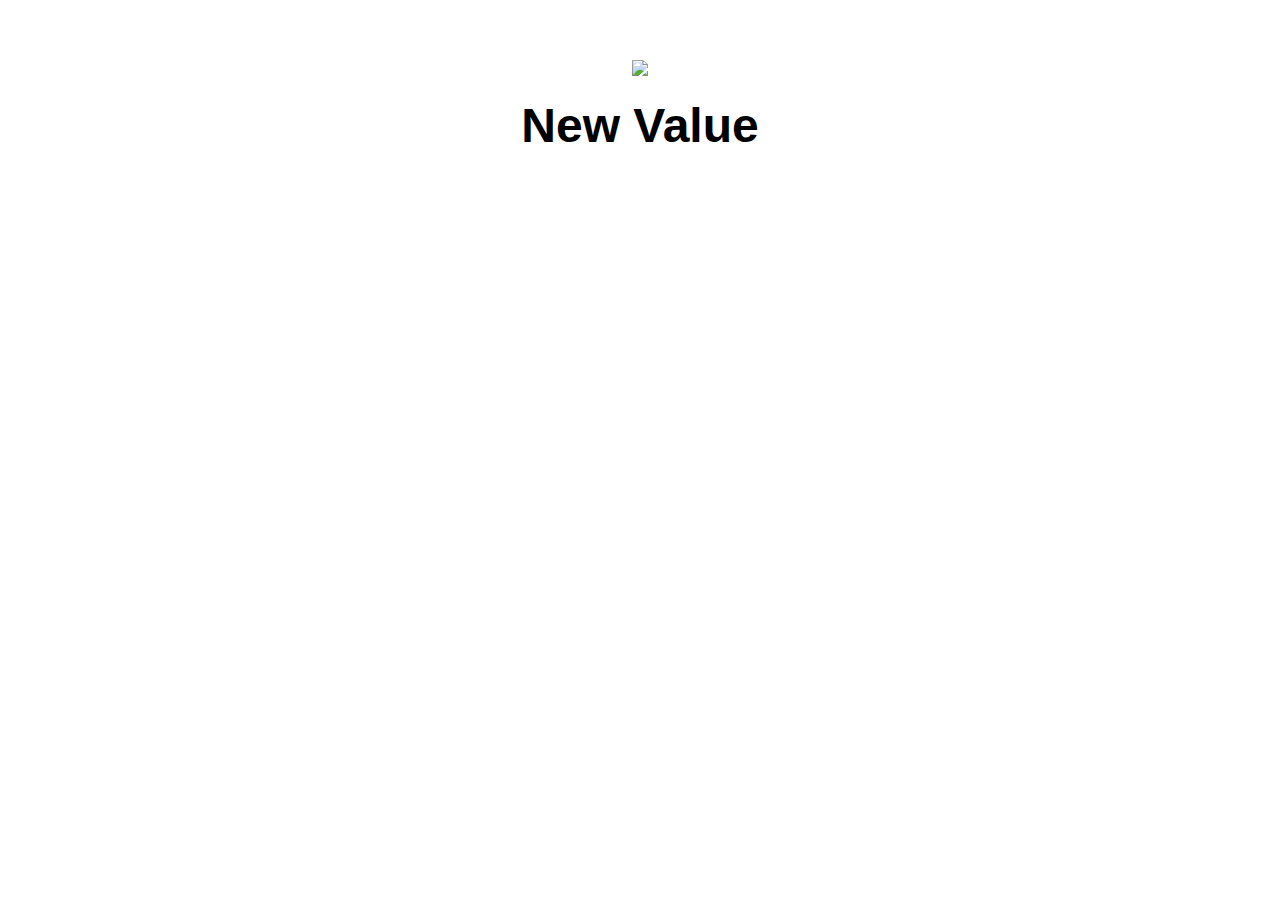
==== ui/index.html @ 8e670d23 "[imad-console] Updates ui/index.html" ====
<!doctype html>
<html>
    <head>
        <link href="/ui/style.css" rel="stylesheet" />
    </head>
    <body>
        <div class="center">
            <img id='madi' src="/ui/madi.png" class="img-medium"/>
        </div>
        <br>
        <div id="main-text" class="center text-big bold">
            Hi! I am swetha,and this is my first webapp.
            <h4>A New Heading</h4>
            I have made some local changes.
        </div>
        <script>
            alert('Hi,Im Javascript');
        </script>
        <script type="text/javascript" src="/ui/main.js">
        </script>
    </body>
</html>
---- ui/style.css ----
body {
    font-family: sans-serif;
    margin-top: 60px;
}

.center {
    text-align: center;
}

.text-big {
    font-size: 300%;
}

.bold {
    font-weight: bold;
}

.img-medium {
    height: 200px;
}
.container{
    max-width: 800px;
    margin: 0 auto;
    color: #844646;
    font-family: sans-serif;
    padding-left: 20px;
    padding-right: 20px;
}
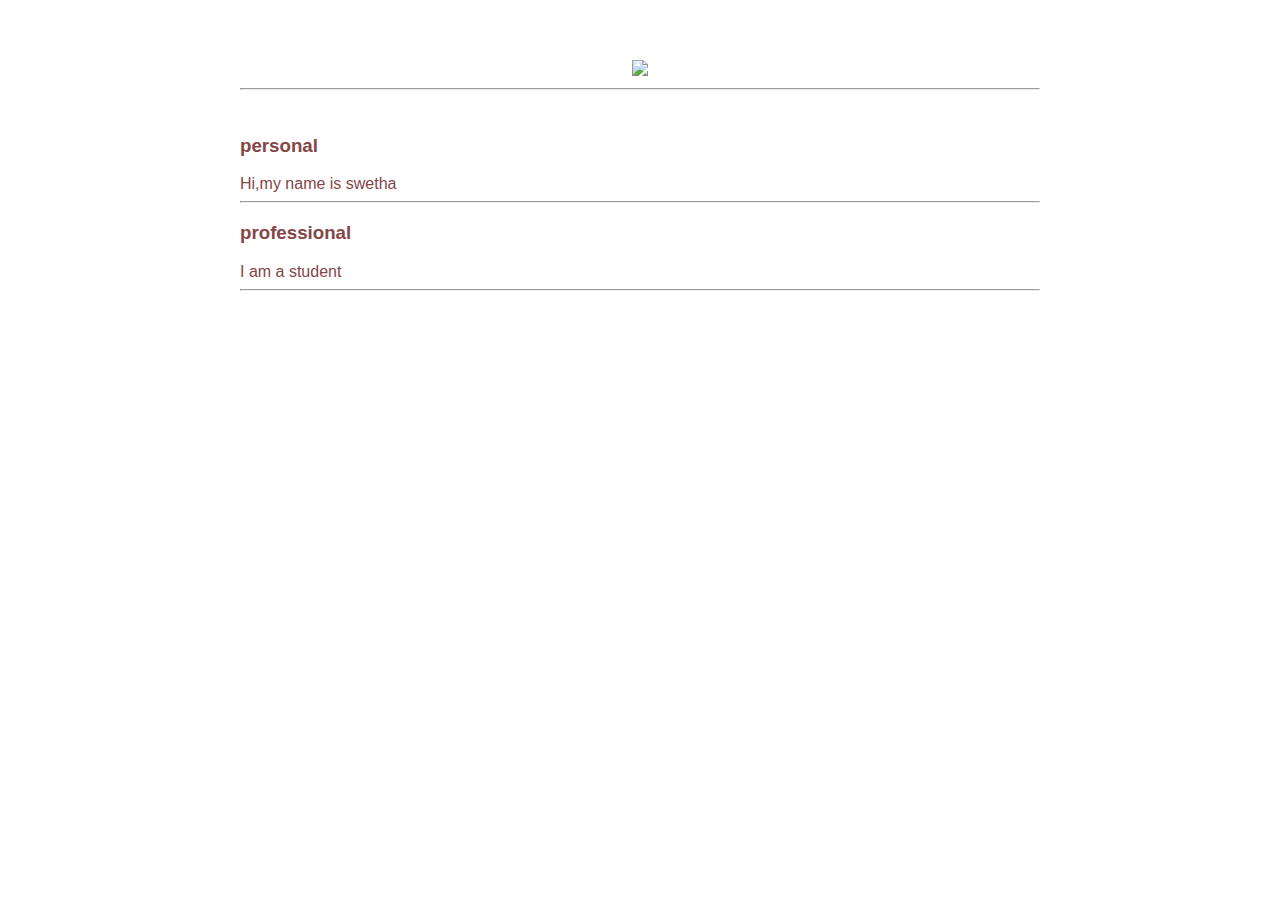
==== commit da0e20bd: "[imad-console] Updates ui/index.html" ====
--- a/ui/index.html
+++ b/ui/index.html
@@ -4,18 +4,26 @@
         <link href="/ui/style.css" rel="stylesheet" />
     </head>
     <body>
+        <div class="container">
         <div class="center">
-            <img id='madi' src="/ui/madi.png" class="img-medium"/>
+            <img id='madi' src="https://plus.google.com/u/0/photos/103695973717800671619/albums/profile/5735991458660891794.jpg" class="img-medium"/>
         </div>
+        <hr/>
+        
         <br>
-        <div id="main-text" class="center text-big bold">
-            Hi! I am swetha,and this is my first webapp.
-            <h4>A New Heading</h4>
-            I have made some local changes.
+        <h3>personal</h3>
+        <div>
+            Hi,my name is swetha
         </div>
-        <script>
-            alert('Hi,Im Javascript');
-        </script>
+        <hr/>
+        <h3>professional</h3>
+        <div>
+            I am a student
+        </div>
+        <hr/>
+        <div class="footer">
+        </div>
+        </div>
         <script type="text/javascript" src="/ui/main.js">
         </script>
     </body>
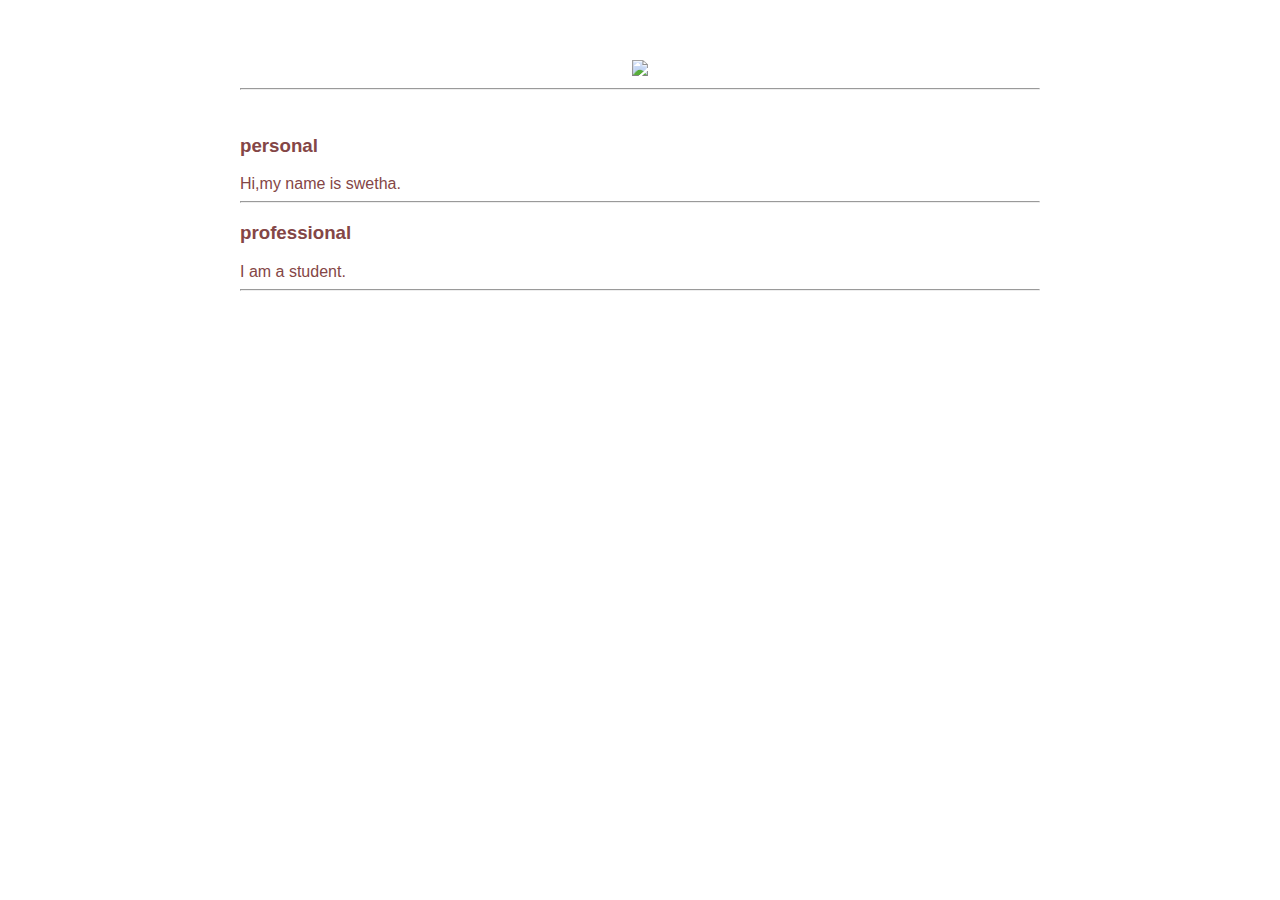
==== commit 06847020: "[imad-console] Updates ui/index.html" ====
--- a/ui/index.html
+++ b/ui/index.html
@@ -13,12 +13,12 @@
         <br>
         <h3>personal</h3>
         <div>
-            Hi,my name is swetha
+            Hi,my name is swetha.
         </div>
         <hr/>
         <h3>professional</h3>
         <div>
-            I am a student
+            I am a student.
         </div>
         <hr/>
         <div class="footer">
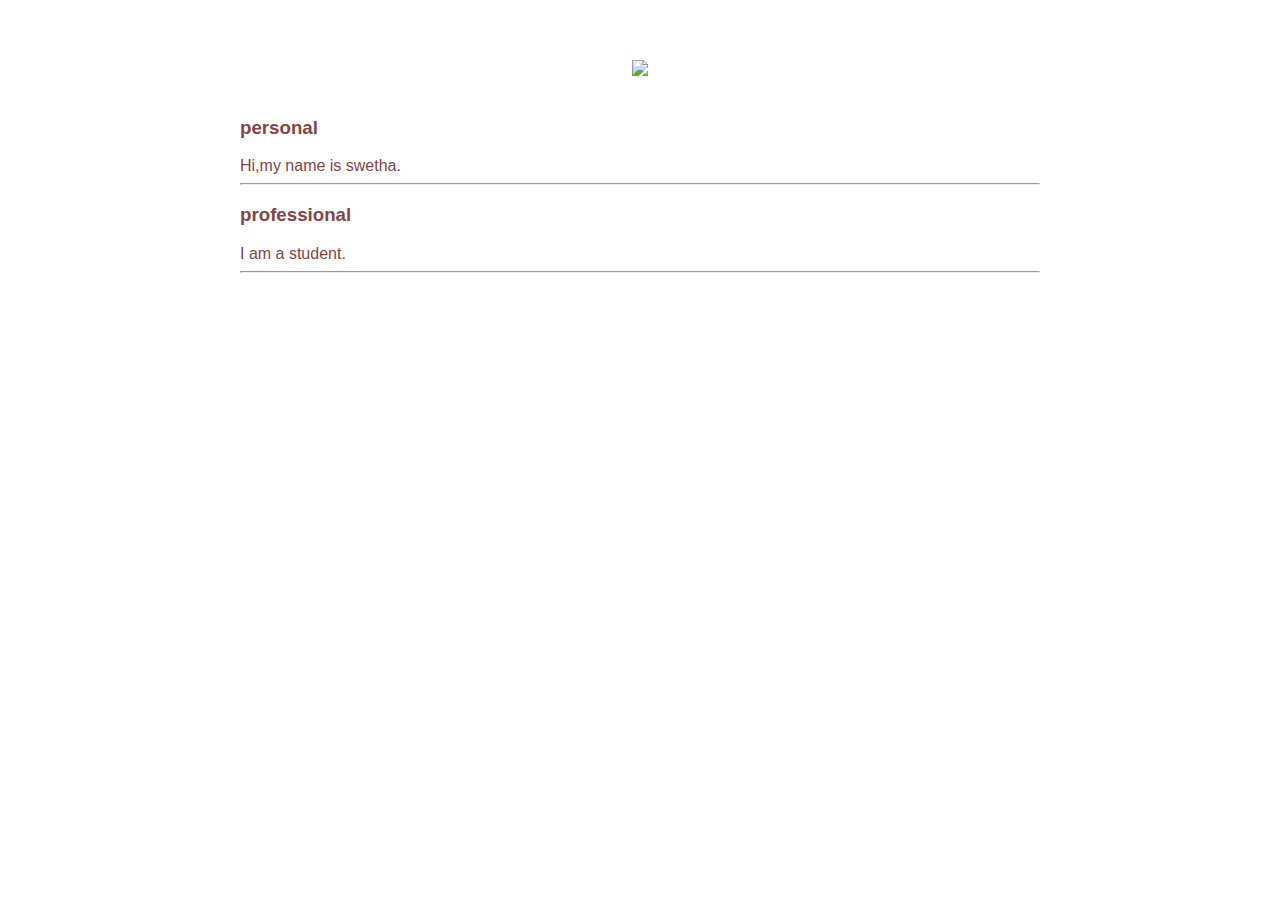
==== commit fa216430: "[imad-console] Updates ui/index.html" ====
--- a/ui/index.html
+++ b/ui/index.html
@@ -8,8 +8,6 @@
         <div class="center">
             <img id='madi' src="https://plus.google.com/u/0/photos/103695973717800671619/albums/profile/5735991458660891794.jpg" class="img-medium"/>
         </div>
-        <hr/>
-        
         <br>
         <h3>personal</h3>
         <div>
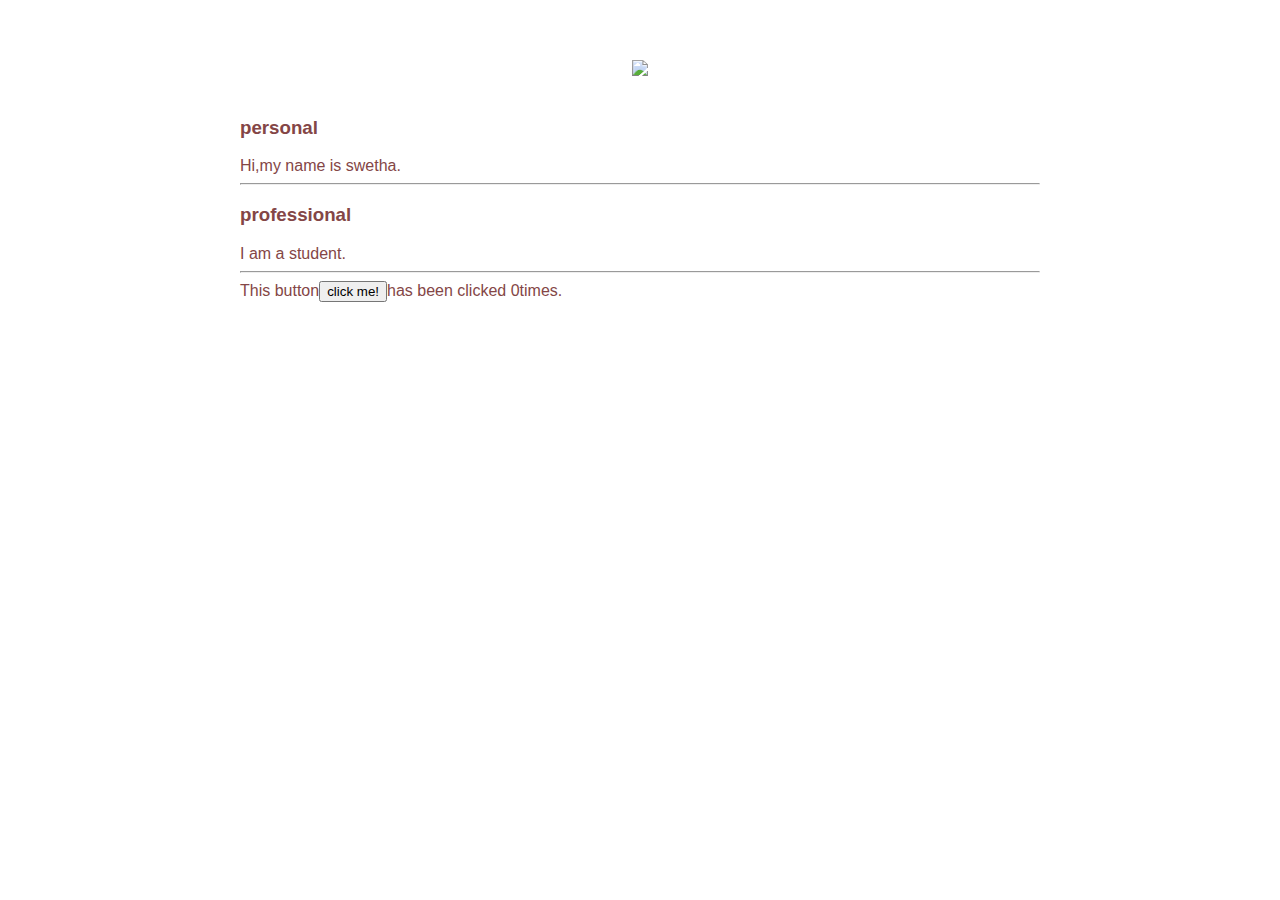
==== commit f7fb637e: "[imad-console] Updates ui/index.html" ====
--- a/ui/index.html
+++ b/ui/index.html
@@ -20,6 +20,7 @@
         </div>
         <hr/>
         <div class="footer">
+            This button<button id="counter">click me!</button>has been clicked <span id="count">0</span>times.
         </div>
         </div>
         <script type="text/javascript" src="/ui/main.js">
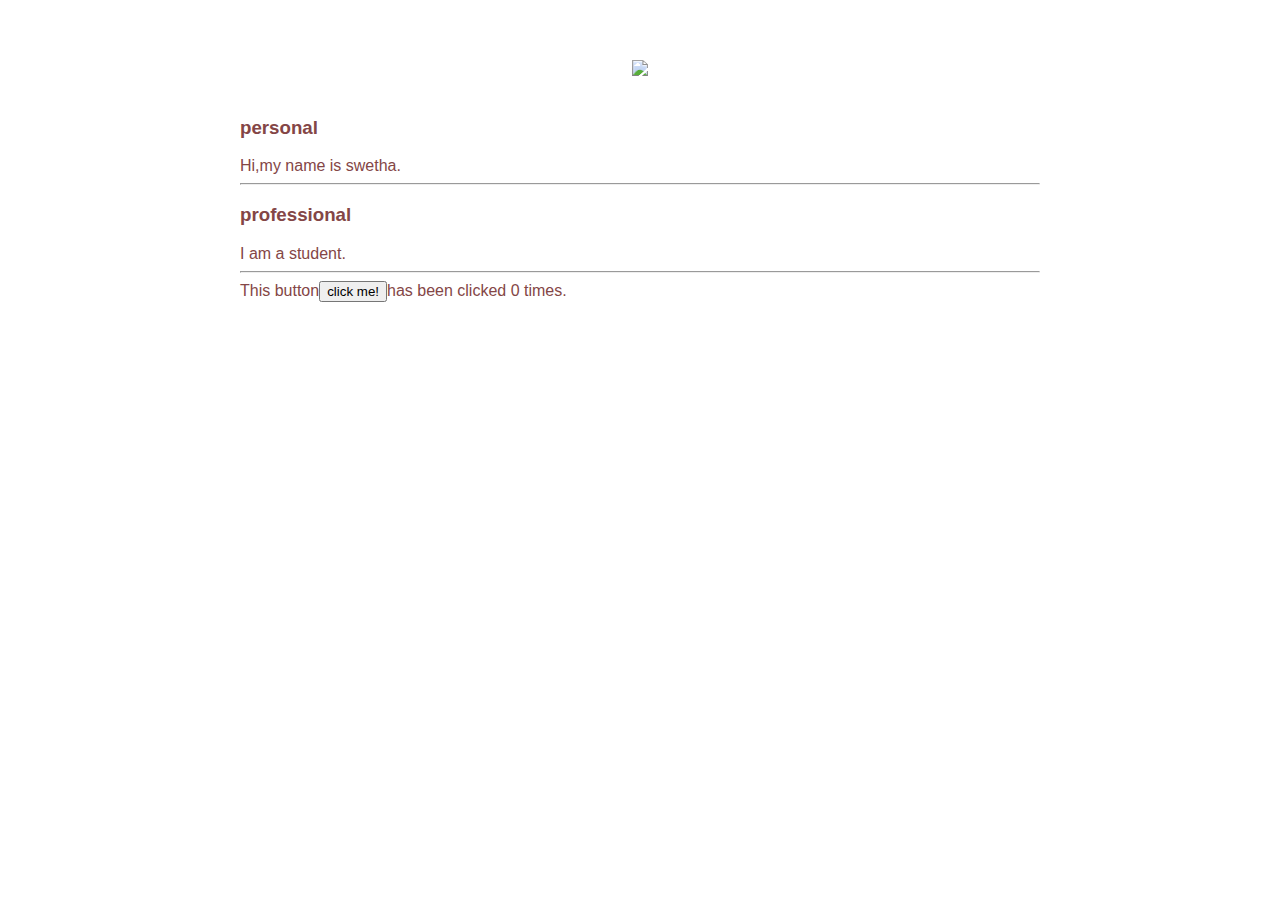
==== commit 31a50ffd: "[imad-console] Updates ui/index.html" ====
--- a/ui/index.html
+++ b/ui/index.html
@@ -20,7 +20,7 @@
         </div>
         <hr/>
         <div class="footer">
-            This button<button id="counter">click me!</button>has been clicked <span id="count">0</span>times.
+            This button<button id="counter">click me!</button>has been clicked <span id="count">0 </span> times.
         </div>
         </div>
         <script type="text/javascript" src="/ui/main.js">
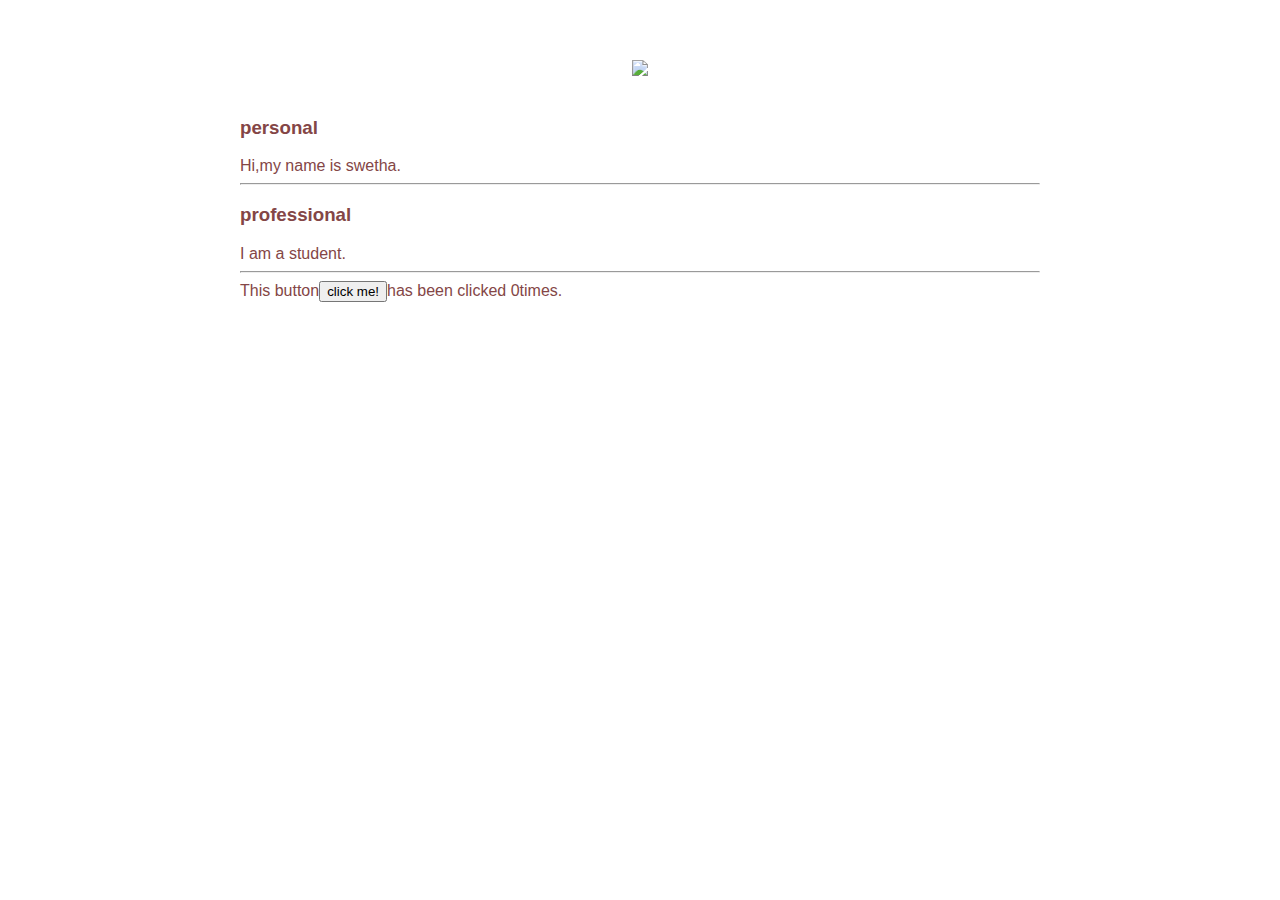
==== commit 42b79888: "[imad-console] Updates ui/index.html" ====
--- a/ui/index.html
+++ b/ui/index.html
@@ -20,7 +20,7 @@
         </div>
         <hr/>
         <div class="footer">
-            This button<button id="counter">click me!</button>has been clicked <span id="count">0 </span> times.
+            This button<button id="counter">click me!</button>has been clicked <span id="count">0</span>times.
         </div>
         </div>
         <script type="text/javascript" src="/ui/main.js">
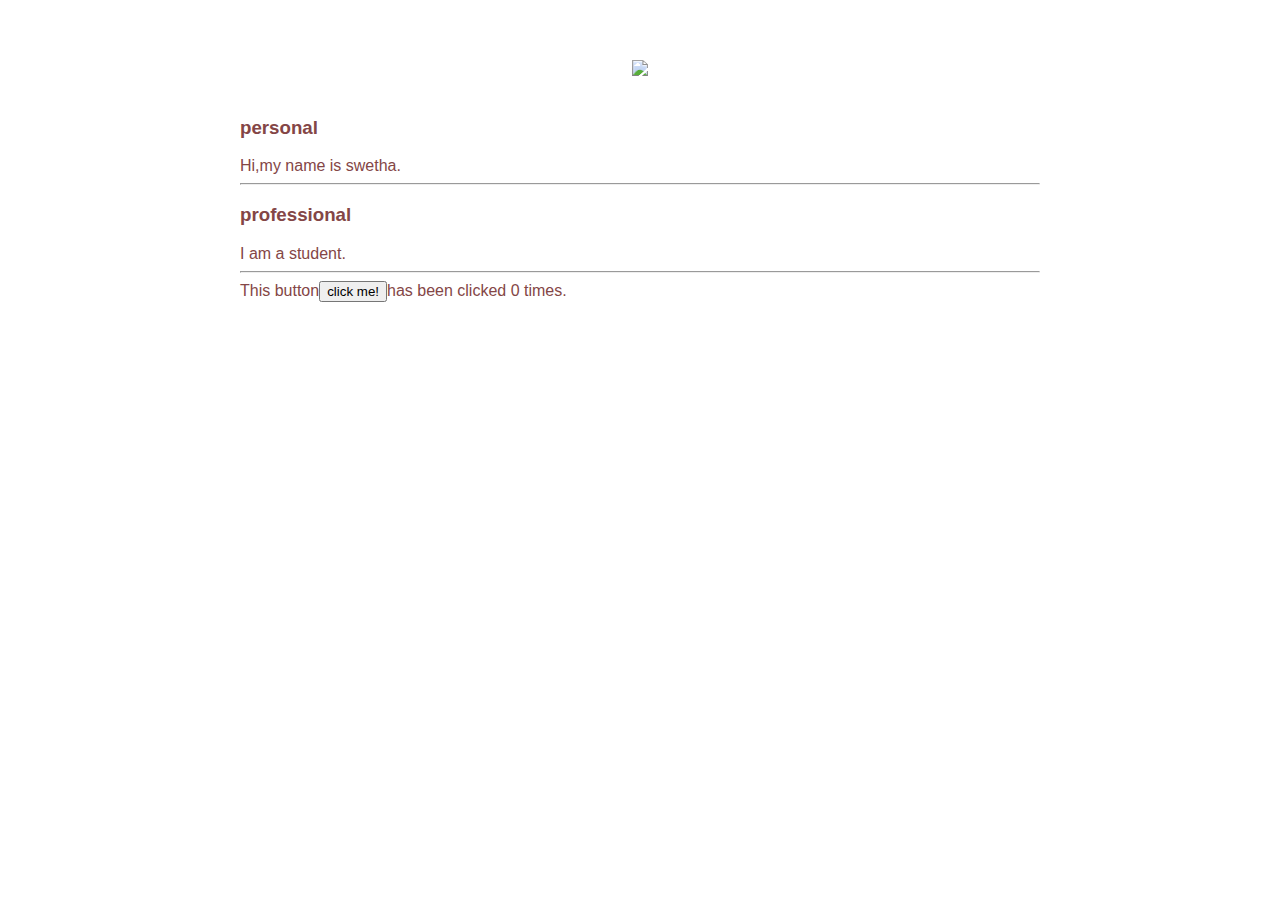
==== commit cd0f0dc8: "[imad-console] Updates ui/index.html" ====
--- a/ui/index.html
+++ b/ui/index.html
@@ -20,7 +20,7 @@
         </div>
         <hr/>
         <div class="footer">
-            This button<button id="counter">click me!</button>has been clicked <span id="count">0</span>times.
+            This button<button id="counter">click me!</button>has been clicked <span id="count"> 0 </span> times.
         </div>
         </div>
         <script type="text/javascript" src="/ui/main.js">
